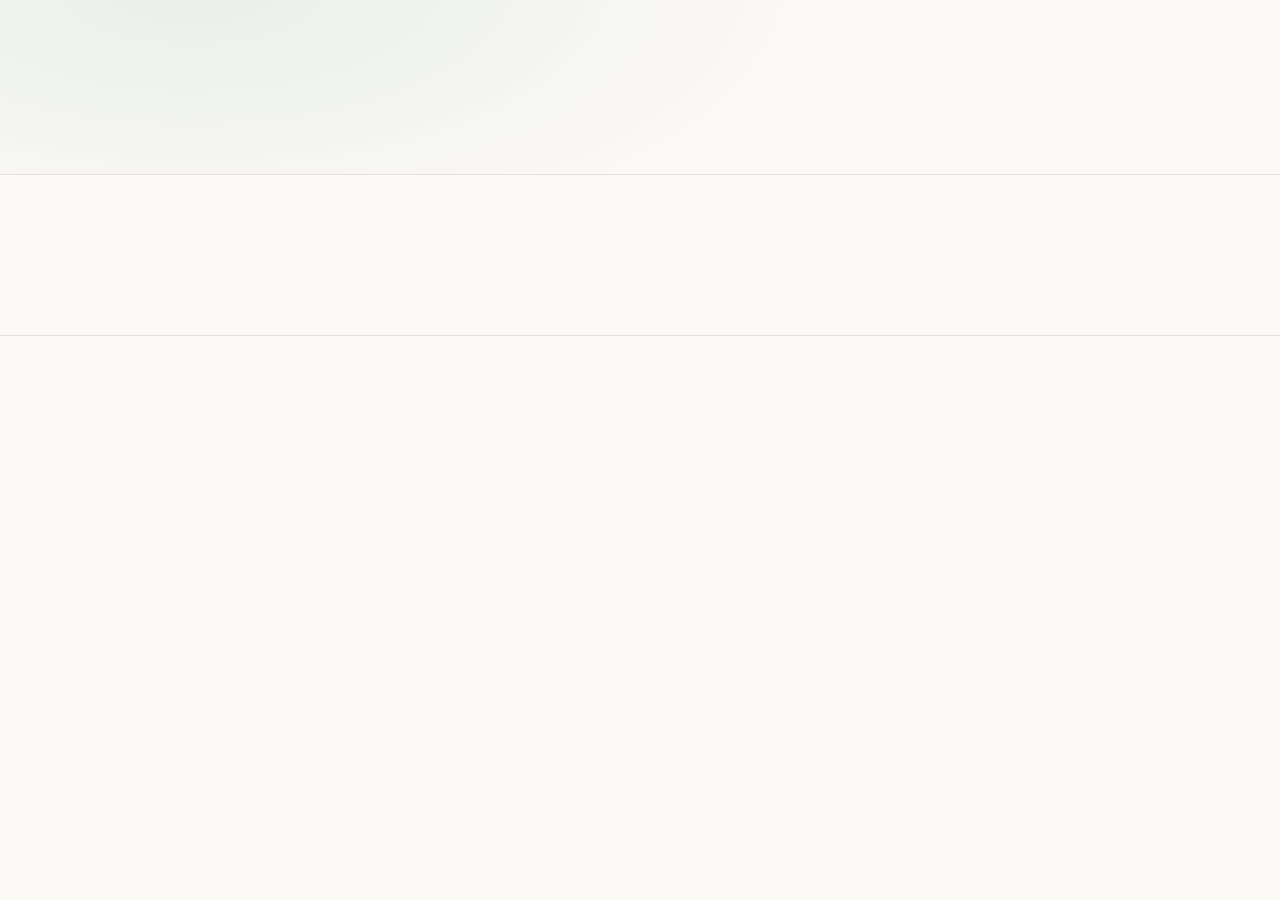
==== visits.html @ b0892df3 "Split the picker and visits into two real pages; add logo and update footer - New "visits.html?audie" ====
<!doctype html>
<html lang="en">
<head>
<meta charset="utf-8">
<meta name="viewport" content="width=device-width, initial-scale=1">
<title>Visits</title>
<meta name="description" content="Pick the visit you'd like to join.">
<link rel="icon" href="data:image/svg+xml,%3Csvg xmlns='http://www.w3.org/2000/svg' viewBox='0 0 32 32'%3E%3Crect width='32' height='32' rx='7' fill='%231f6f5c'/%3E%3Cpath d='M9 16.5l4.5 4.5L23 11.5' stroke='white' stroke-width='3' fill='none' stroke-linecap='round' stroke-linejoin='round'/%3E%3C/svg%3E">
<link rel="preconnect" href="https://fonts.googleapis.com">
<link rel="preconnect" href="https://fonts.gstatic.com" crossorigin>
<link href="https://fonts.googleapis.com/css2?family=Fraunces:opsz,wght@9..144,400;9..144,600&family=Inter:wght@400;500;600&display=swap" rel="stylesheet">
<link rel="stylesheet" href="styles.css">
</head>
<body data-page="visits">

<a class="skip" href="#grid">Skip to the visits</a>

<header class="hero subhero" id="hero">
  <div class="wrap">
    <img class="logo" id="logo" src="" alt="" hidden>
    <a class="back-link" id="back-link" href="index.html">‹ Choose a different group</a>
    <h1 id="visits-h" class="page-title"></h1>
    <p class="intro" id="visits-sub"></p>
  </div>
</header>

<main class="wrap">

  <section id="tours-section" aria-labelledby="visits-h">
    <div class="grid" id="grid" role="list"></div>
  </section>

  <section id="rsvp" aria-labelledby="rsvp-h" hidden>
    <div class="card-form">
      <h2 id="rsvp-h">Tell us your preference</h2>

      <div class="chosen" id="chosen" aria-live="polite">
        <span class="chosen-empty">No visit selected yet — choose one above.</span>
      </div>

      <form id="form" novalidate>
        <div class="row">
          <label for="f-name">Your name <span class="req">*</span>
            <input id="f-name" name="name" type="text" autocomplete="name" required>
          </label>
          <label for="f-email">Email <span class="req">*</span>
            <input id="f-email" name="email" type="email" autocomplete="email" required>
          </label>
        </div>

        <div class="row" id="row-extra">
          <label for="f-guests" id="lbl-guests">Number of guests (including you)
            <input id="f-guests" name="guests" type="number" min="1" max="20" value="1" inputmode="numeric">
          </label>
        </div>

        <label for="f-notes" id="lbl-notes" class="full">Notes
          <textarea id="f-notes" name="notes" rows="3"></textarea>
        </label>

        <p class="err" id="err" role="alert" hidden></p>

        <button type="submit" id="submit">Send my preference</button>
        <p class="fineprint" id="fineprint"></p>
      </form>

      <div class="done" id="done" hidden>
        <div class="done-mark" aria-hidden="true">&#10003;</div>
        <h3 id="done-h"></h3>
        <p id="done-b"></p>
      </div>
    </div>
  </section>

</main>

<footer class="foot">
  <div class="wrap">
    <p id="closing"></p>
    <p><a id="contact" href="#"></a></p>
  </div>
</footer>

<div class="boot-error" id="boot-error" hidden>
  <div>
    <h2>The page couldn't load its content.</h2>
    <p id="boot-msg"></p>
    <p class="boot-hint">This almost always means <code>content.json</code> has a typo. Ask Claude to check it.</p>
  </div>
</div>

<script src="app.js"></script>
</body>
</html>
---- styles.css ----
/* ---------------------------------------------------------------
   Styling for the donor visits page.
   You normally won't need to touch this file. Colors come from
   --accent, which is set from content.json (site.accentColor).
   --------------------------------------------------------------- */

:root{
  --accent:#1f6f5c;
  --accent-soft:rgba(31,111,92,.08);
  --accent-line:rgba(31,111,92,.22);
  --ink:#1a1917;
  --ink-2:#57534e;
  --ink-3:#8a837c;
  --paper:#fbf9f6;
  --card:#ffffff;
  --line:#e8e2da;
  --radius:14px;
  --shadow:0 1px 2px rgba(26,25,23,.04), 0 8px 24px rgba(26,25,23,.06);
  --shadow-lift:0 2px 4px rgba(26,25,23,.05), 0 16px 40px rgba(26,25,23,.10);
}

*{box-sizing:border-box}
/* Several elements below set display, which would otherwise beat the
   browser's default rule for [hidden]. Keep this. */
[hidden]{display:none !important}
html{-webkit-text-size-adjust:100%}
body{
  margin:0;
  background:var(--paper);
  color:var(--ink);
  font:400 17px/1.6 Inter, system-ui, -apple-system, "Segoe UI", Roboto, sans-serif;
  -webkit-font-smoothing:antialiased;
}
img{max-width:100%;display:block}

.wrap{max-width:1080px;margin:0 auto;padding:0 24px}

.skip{
  position:absolute;left:-9999px;top:0;background:var(--ink);color:#fff;
  padding:10px 16px;border-radius:0 0 8px 0;z-index:50;
}
.skip:focus{left:0}

/* ---------- hero ---------- */
.hero{
  padding:88px 0 64px;
  background:
    radial-gradient(900px 400px at 15% -10%, var(--accent-soft), transparent 70%),
    var(--paper);
  border-bottom:1px solid var(--line);
}
.hero.has-image{
  background-size:cover;
  background-position:center;
  color:#fff;
  position:relative;
}
.hero.has-image::after{
  content:"";position:absolute;inset:0;
  background:linear-gradient(180deg, rgba(20,19,17,.35), rgba(20,19,17,.72));
}
.hero.has-image .wrap{position:relative;z-index:1}
.hero.has-image .eyebrow{color:rgba(255,255,255,.85)}
.hero.has-image .intro{color:rgba(255,255,255,.92)}

.logo{
  height:48px;
  width:auto;
  margin:0 0 32px;
}

.eyebrow{
  margin:0 0 14px;
  font-size:13px;font-weight:600;letter-spacing:.09em;text-transform:uppercase;
  color:var(--accent);
}
h1{
  margin:0;
  font-family:Fraunces, Georgia, "Times New Roman", serif;
  font-weight:600;
  font-size:clamp(34px,5.4vw,58px);
  line-height:1.08;
  letter-spacing:-.015em;
  max-width:16ch;
}
.intro{
  margin:22px 0 0;
  max-width:62ch;
  font-size:19px;
  color:var(--ink-2);
}

/* ---------- sections ---------- */
section{padding:64px 0}
.section-h{
  margin:0;
  font-family:Fraunces, Georgia, serif;
  font-weight:600;
  font-size:30px;
  letter-spacing:-.01em;
}
.section-sub{margin:8px 0 32px;color:var(--ink-2)}

/* ---------- picker ---------- */
.roles{
  display:grid;
  grid-template-columns:repeat(2, 1fr);
  gap:18px;
  margin-top:4px;
}
.role{
  display:flex;
  align-items:center;
  gap:16px;
  text-align:left;
  background:var(--card);
  border:1px solid var(--line);
  border-radius:var(--radius);
  box-shadow:var(--shadow);
  padding:20px 22px;
  cursor:pointer;
  font:inherit;
  color:inherit;
  transition:box-shadow .18s ease, border-color .18s ease, transform .18s ease;
}
.role:hover{box-shadow:var(--shadow-lift);transform:translateY(-2px)}
.role:focus-visible{outline:2px solid var(--accent);outline-offset:2px}
.role-mark{
  flex:none;
  width:44px;height:44px;
  border-radius:50%;
  background:var(--accent-soft);
  color:var(--accent);
  display:flex;align-items:center;justify-content:center;
  font-family:Fraunces, Georgia, serif;
  font-weight:600;font-size:14px;letter-spacing:.02em;
}
.role-label{
  font-family:Fraunces, Georgia, serif;
  font-weight:600;font-size:18px;
}

@media (max-width:640px){
  .roles{grid-template-columns:1fr}
}

/* ---------- visits page header ---------- */
.subhero{padding:56px 0 40px}
.back-link{
  display:inline-block;
  margin-bottom:20px;
  font-size:14px;font-weight:500;
  color:var(--ink-2);
  text-decoration:none;
}
.back-link:hover{color:var(--accent)}
.page-title{
  margin:0 0 10px;
  font-family:Fraunces, Georgia, "Times New Roman", serif;
  font-weight:600;
  font-size:clamp(28px,4.2vw,42px);
  line-height:1.15;
  letter-spacing:-.01em;
}
#tours-section{padding-top:0}

/* ---------- cards ---------- */
.grid{
  display:grid;
  grid-template-columns:repeat(auto-fill, minmax(310px,1fr));
  gap:26px;
}

.tour{
  position:relative;
  display:flex;flex-direction:column;
  background:var(--card);
  border:1px solid var(--line);
  border-radius:var(--radius);
  box-shadow:var(--shadow);
  overflow:hidden;
  transition:box-shadow .18s ease, border-color .18s ease, transform .18s ease;
}
.tour:hover{box-shadow:var(--shadow-lift);transform:translateY(-2px)}
.tour.selected{
  border-color:var(--accent);
  box-shadow:0 0 0 2px var(--accent-line), var(--shadow-lift);
}

.thumb{
  aspect-ratio:16/10;
  background:linear-gradient(135deg, #efe9e1, #e3ddd4);
  position:relative;
  overflow:hidden;
}
.thumb img{width:100%;height:100%;object-fit:cover}
.thumb-empty{
  position:absolute;inset:0;
  display:flex;align-items:center;justify-content:center;
  color:var(--ink-3);font-size:13px;letter-spacing:.04em;text-align:center;padding:16px;
}

.datechip{
  position:absolute;left:14px;top:14px;
  background:rgba(255,255,255,.94);
  backdrop-filter:blur(6px);
  border-radius:9px;
  padding:7px 11px;
  font-size:12px;font-weight:600;letter-spacing:.02em;
  color:var(--ink);
  box-shadow:0 2px 8px rgba(26,25,23,.14);
}

.tour-body{padding:22px 22px 0;flex:1}
.tour h3{
  margin:0 0 10px;
  font-family:Fraunces, Georgia, serif;
  font-weight:600;font-size:21px;line-height:1.25;
}
.meta{
  margin:0 0 14px;
  display:flex;flex-wrap:wrap;gap:6px 14px;
  font-size:13.5px;color:var(--ink-3);
}
.meta span{display:inline-flex;align-items:center;gap:6px}
.summary{margin:0 0 16px;font-size:15.5px;color:var(--ink-2)}
.highlights{margin:0 0 16px;padding:0;list-style:none;font-size:14.5px;color:var(--ink-2)}
.highlights li{position:relative;padding-left:20px;margin-bottom:7px}
.highlights li::before{
  content:"";position:absolute;left:4px;top:9px;
  width:5px;height:5px;border-radius:50%;background:var(--accent);
}
.host{margin:0 0 4px;font-size:13.5px;color:var(--ink-3)}
.host strong{color:var(--ink-2);font-weight:500}

.tour-actions{
  padding:18px 22px 22px;
  display:flex;flex-direction:column;gap:12px;
}
.pick{
  appearance:none;
  width:100%;
  padding:12px 16px;
  border:1px solid var(--accent);
  border-radius:9px;
  background:transparent;
  color:var(--accent);
  font:600 15px/1 Inter, system-ui, sans-serif;
  cursor:pointer;
  transition:background .15s ease, color .15s ease;
}
.pick:hover{background:var(--accent-soft)}
.tour.selected .pick{background:var(--accent);color:#fff}

.maybe{
  display:flex;align-items:center;gap:9px;
  font-size:14px;color:var(--ink-2);cursor:pointer;
}
.maybe input{width:16px;height:16px;accent-color:var(--accent);margin:0;cursor:pointer}
.tour.selected .maybe{visibility:hidden}

/* ---------- form ---------- */
.card-form{
  background:var(--card);
  border:1px solid var(--line);
  border-radius:var(--radius);
  box-shadow:var(--shadow);
  padding:36px;
  max-width:720px;
}
.card-form h2{
  margin:0 0 20px;
  font-family:Fraunces, Georgia, serif;
  font-weight:600;font-size:26px;
}

.chosen{
  border:1px dashed var(--line);
  border-radius:10px;
  padding:14px 16px;
  margin-bottom:26px;
  font-size:15px;
  background:var(--paper);
}
.chosen.filled{
  border-style:solid;
  border-color:var(--accent-line);
  background:var(--accent-soft);
}
.chosen-empty{color:var(--ink-3)}
.chosen strong{font-weight:600}
.chosen .also{display:block;margin-top:6px;color:var(--ink-2);font-size:14px}

.row{display:grid;grid-template-columns:1fr 1fr;gap:18px;margin-bottom:18px}
label{display:block;font-size:14px;font-weight:500;color:var(--ink-2)}
label.full{margin-bottom:18px}
.req{color:#b4432e}
input,textarea{
  display:block;width:100%;margin-top:7px;
  padding:11px 13px;
  border:1px solid var(--line);
  border-radius:9px;
  background:#fff;
  font:400 16px/1.4 Inter, system-ui, sans-serif;
  color:var(--ink);
}
input:focus,textarea:focus{
  outline:none;border-color:var(--accent);
  box-shadow:0 0 0 3px var(--accent-soft);
}
textarea{resize:vertical}

button[type=submit]{
  appearance:none;
  padding:14px 28px;
  border:none;border-radius:9px;
  background:var(--accent);color:#fff;
  font:600 16px/1 Inter, system-ui, sans-serif;
  cursor:pointer;
  transition:opacity .15s ease;
}
button[type=submit]:hover{opacity:.9}
button[type=submit]:disabled{opacity:.5;cursor:default}

.err{
  margin:0 0 16px;padding:11px 14px;
  background:#fdf1ee;border:1px solid #f0cfc5;border-radius:9px;
  color:#8f3a25;font-size:14.5px;
}
.fineprint{margin:14px 0 0;font-size:13px;color:var(--ink-3)}

.done{text-align:center;padding:24px 0 8px}
.done-mark{
  width:52px;height:52px;margin:0 auto 18px;
  border-radius:50%;background:var(--accent);color:#fff;
  display:flex;align-items:center;justify-content:center;font-size:26px;
}
.done h3{
  margin:0 0 10px;
  font-family:Fraunces, Georgia, serif;font-weight:600;font-size:24px;
}
.done p{margin:0;color:var(--ink-2)}

/* ---------- footer ---------- */
.foot{
  border-top:1px solid var(--line);
  padding:40px 0 60px;
  color:var(--ink-3);font-size:15px;
}
.foot a{color:var(--accent)}

/* ---------- boot error ---------- */
.boot-error{
  position:fixed;inset:0;z-index:100;
  background:var(--paper);
  display:flex;align-items:center;justify-content:center;
  padding:32px;text-align:center;
}
.boot-error h2{font-family:Fraunces, Georgia, serif;font-weight:600}
.boot-error code{background:#efe9e1;padding:2px 6px;border-radius:5px;font-size:14px}
.boot-hint{color:var(--ink-2)}

@media (max-width:640px){
  .hero{padding:60px 0 44px}
  section{padding:48px 0}
  .row{grid-template-columns:1fr}
  .card-form{padding:24px}
}

@media (prefers-reduced-motion:reduce){
  *{transition:none !important}
  .tour:hover{transform:none}
}
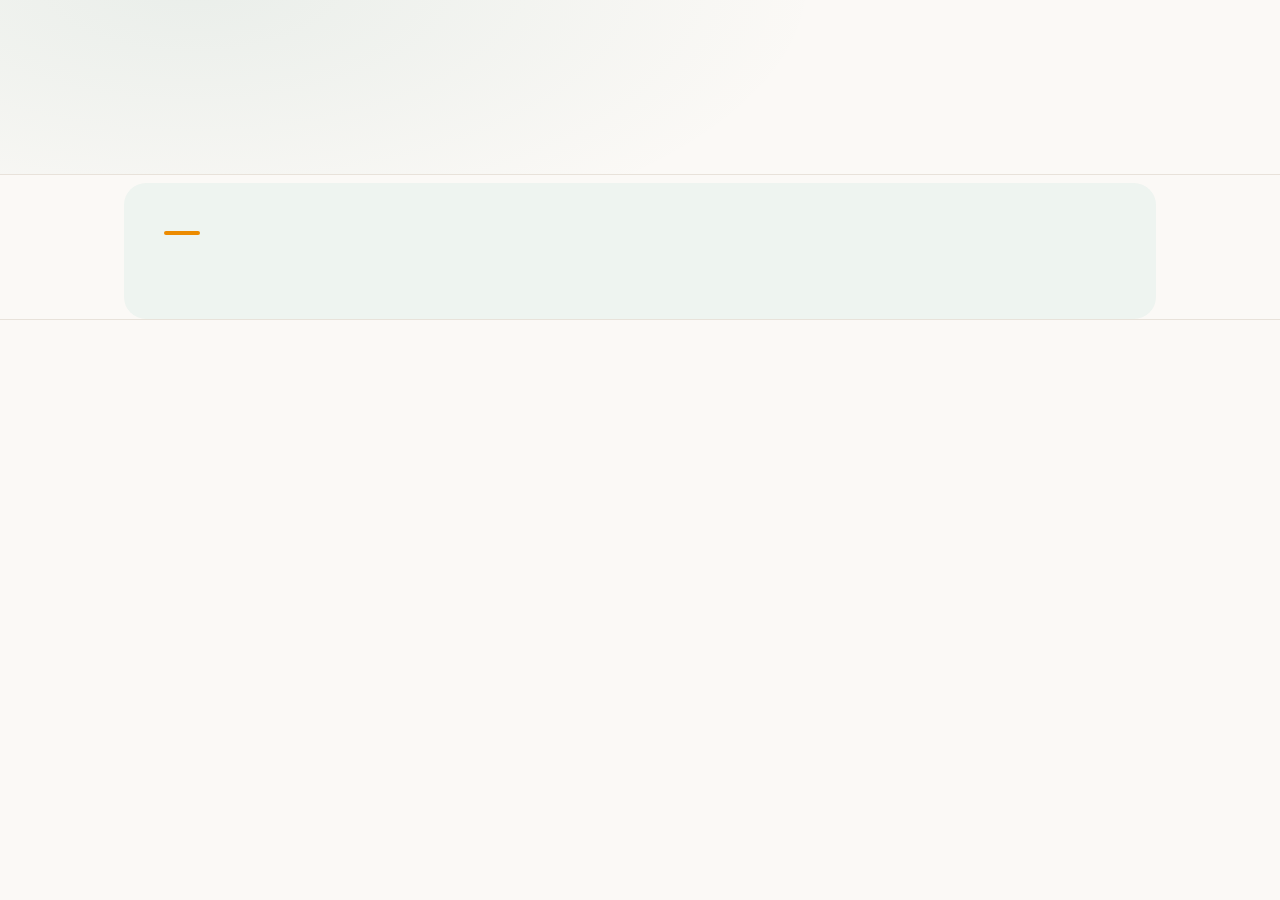
==== commit b0c3623b: "Pluralize visit page titles, swap photo badge to a program description - "Visits for Elected Officia" ====
--- a/visits.html
+++ b/visits.html
@@ -50,7 +50,7 @@
 
         <div class="row" id="row-extra">
           <label for="f-guests" id="lbl-guests">Number of guests (including you)
-            <input id="f-guests" name="guests" type="number" min="1" max="20" value="1" inputmode="numeric">
+            <input id="f-guests" name="guests" type="number" min="1" max="10" value="1" inputmode="numeric">
           </label>
         </div>
 
@@ -76,8 +76,7 @@
 
 <footer class="foot">
   <div class="wrap">
-    <p id="closing"></p>
-    <p><a id="contact" href="#"></a></p>
+    <p><span id="closing"></span> <a id="contact" href="#"></a></p>
   </div>
 </footer>
 
--- a/styles.css
+++ b/styles.css
@@ -8,6 +8,8 @@
   --accent:#1f6f5c;
   --accent-soft:rgba(31,111,92,.08);
   --accent-line:rgba(31,111,92,.22);
+  --accent2:#ec8b00;
+  --mint:#eef4f0;
   --ink:#1a1917;
   --ink-2:#57534e;
   --ink-3:#8a837c;
@@ -64,7 +66,7 @@
 .hero.has-image .intro{color:rgba(255,255,255,.92)}
 
 .logo{
-  height:48px;
+  height:60px;
   width:auto;
   margin:0 0 32px;
 }
@@ -93,21 +95,36 @@
 /* ---------- sections ---------- */
 section{padding:64px 0}
 .section-h{
-  margin:0;
+  margin:0 0 4px;
   font-family:Fraunces, Georgia, serif;
   font-weight:600;
   font-size:30px;
   letter-spacing:-.01em;
 }
+.section-h::before{
+  content:"";
+  display:block;
+  width:36px;height:4px;
+  border-radius:2px;
+  background:var(--accent2);
+  margin-bottom:16px;
+}
 .section-sub{margin:8px 0 32px;color:var(--ink-2)}
 
 /* ---------- picker ---------- */
+#picker{
+  background:var(--mint);
+  border-radius:22px;
+  padding:48px 40px 52px;
+  margin:8px 0 0;
+}
 .roles{
   display:grid;
   grid-template-columns:repeat(2, 1fr);
   gap:18px;
   margin-top:4px;
 }
+#picker-sub[hidden] + .roles{margin-top:22px}
 .role{
   display:flex;
   align-items:center;
@@ -202,11 +219,11 @@
 
 .datechip{
   position:absolute;left:14px;top:14px;
-  background:rgba(255,255,255,.94);
+  background:rgba(255,255,255,.96);
   backdrop-filter:blur(6px);
   border-radius:9px;
-  padding:7px 11px;
-  font-size:12px;font-weight:600;letter-spacing:.02em;
+  padding:8px 13px;
+  font-size:14px;font-weight:700;letter-spacing:.01em;
   color:var(--ink);
   box-shadow:0 2px 8px rgba(26,25,23,.14);
 }
@@ -214,8 +231,19 @@
 .tour-body{padding:22px 22px 0;flex:1}
 .tour h3{
   margin:0 0 10px;
+}
+.card-date{
+  display:block;
   font-family:Fraunces, Georgia, serif;
-  font-weight:600;font-size:21px;line-height:1.25;
+  font-weight:700;font-size:22px;line-height:1.2;
+  color:var(--ink);
+  margin-bottom:3px;
+}
+.card-place{
+  display:block;
+  font-family:Inter, system-ui, sans-serif;
+  font-weight:500;font-size:14.5px;
+  color:var(--ink-2);
 }
 .meta{
   margin:0 0 14px;
@@ -365,6 +393,7 @@
   section{padding:48px 0}
   .row{grid-template-columns:1fr}
   .card-form{padding:24px}
+  #picker{padding:36px 22px 40px;border-radius:18px}
 }
 
 @media (prefers-reduced-motion:reduce){
